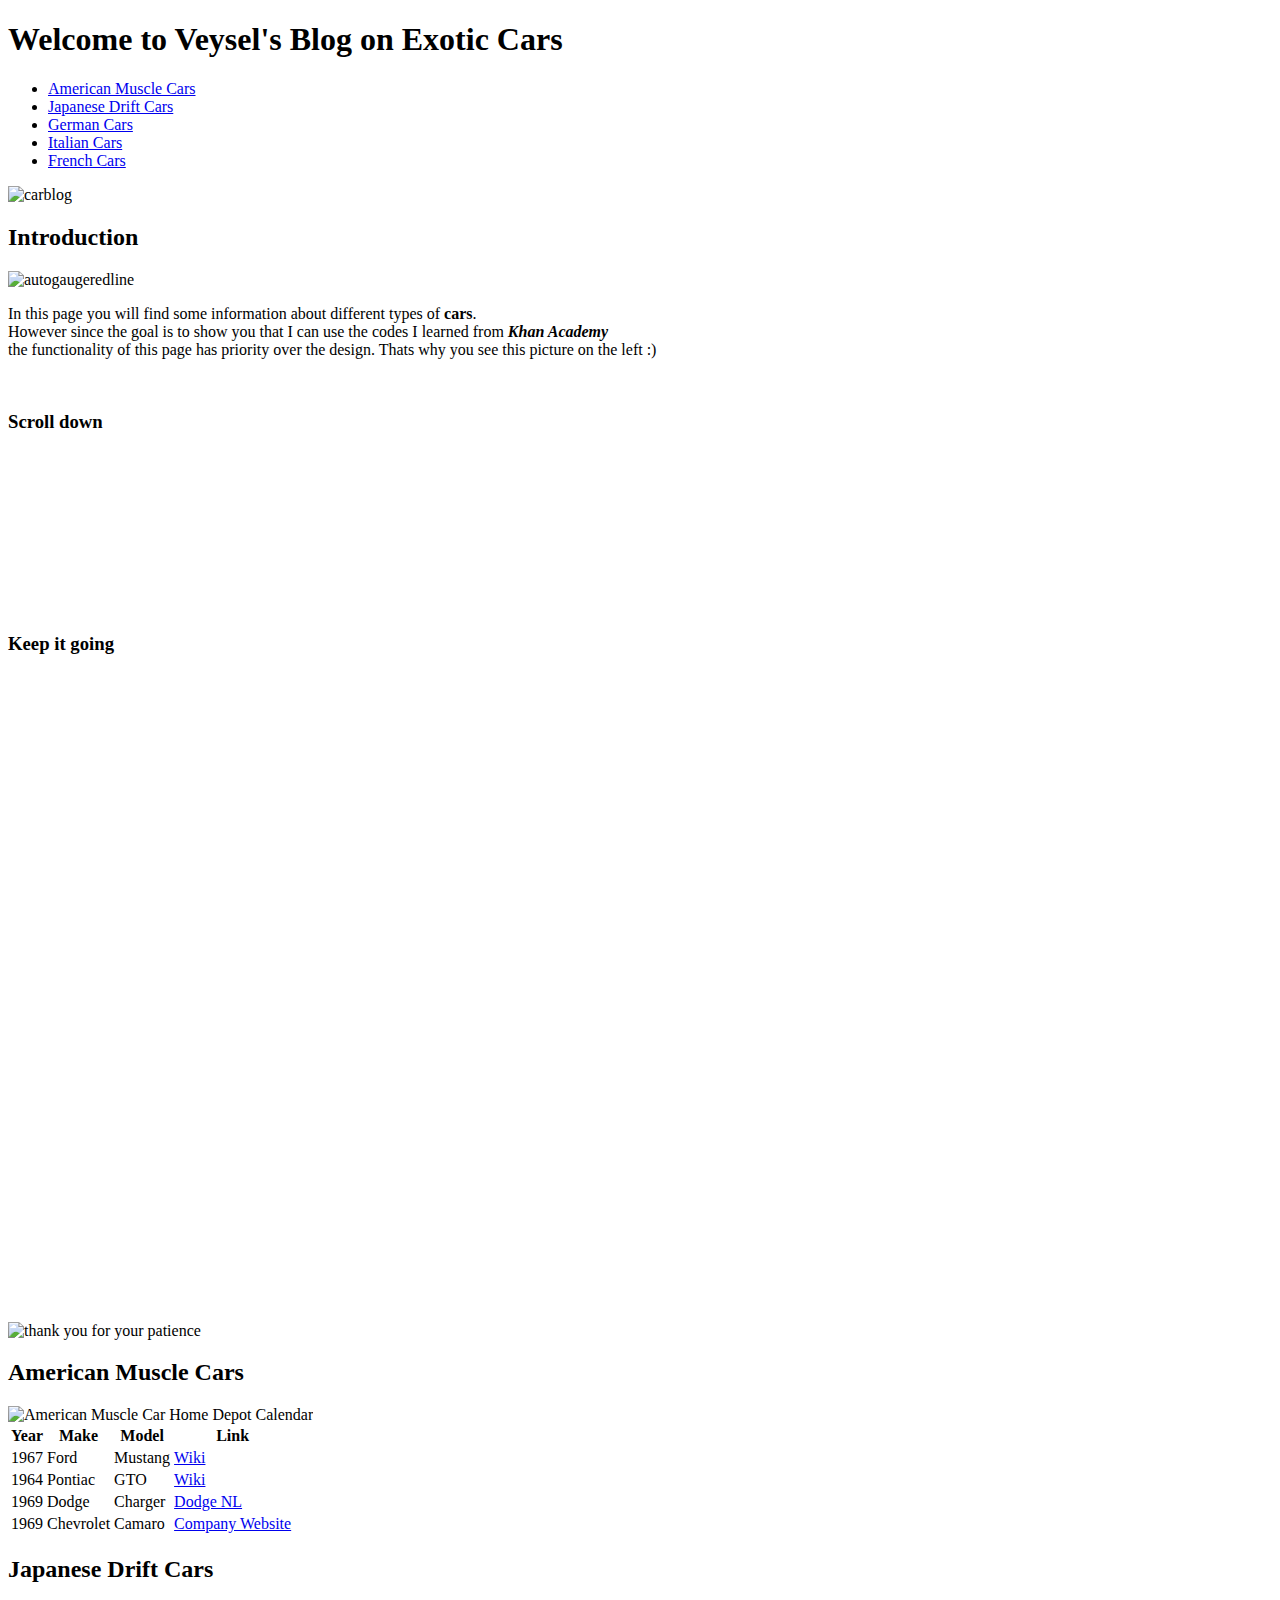
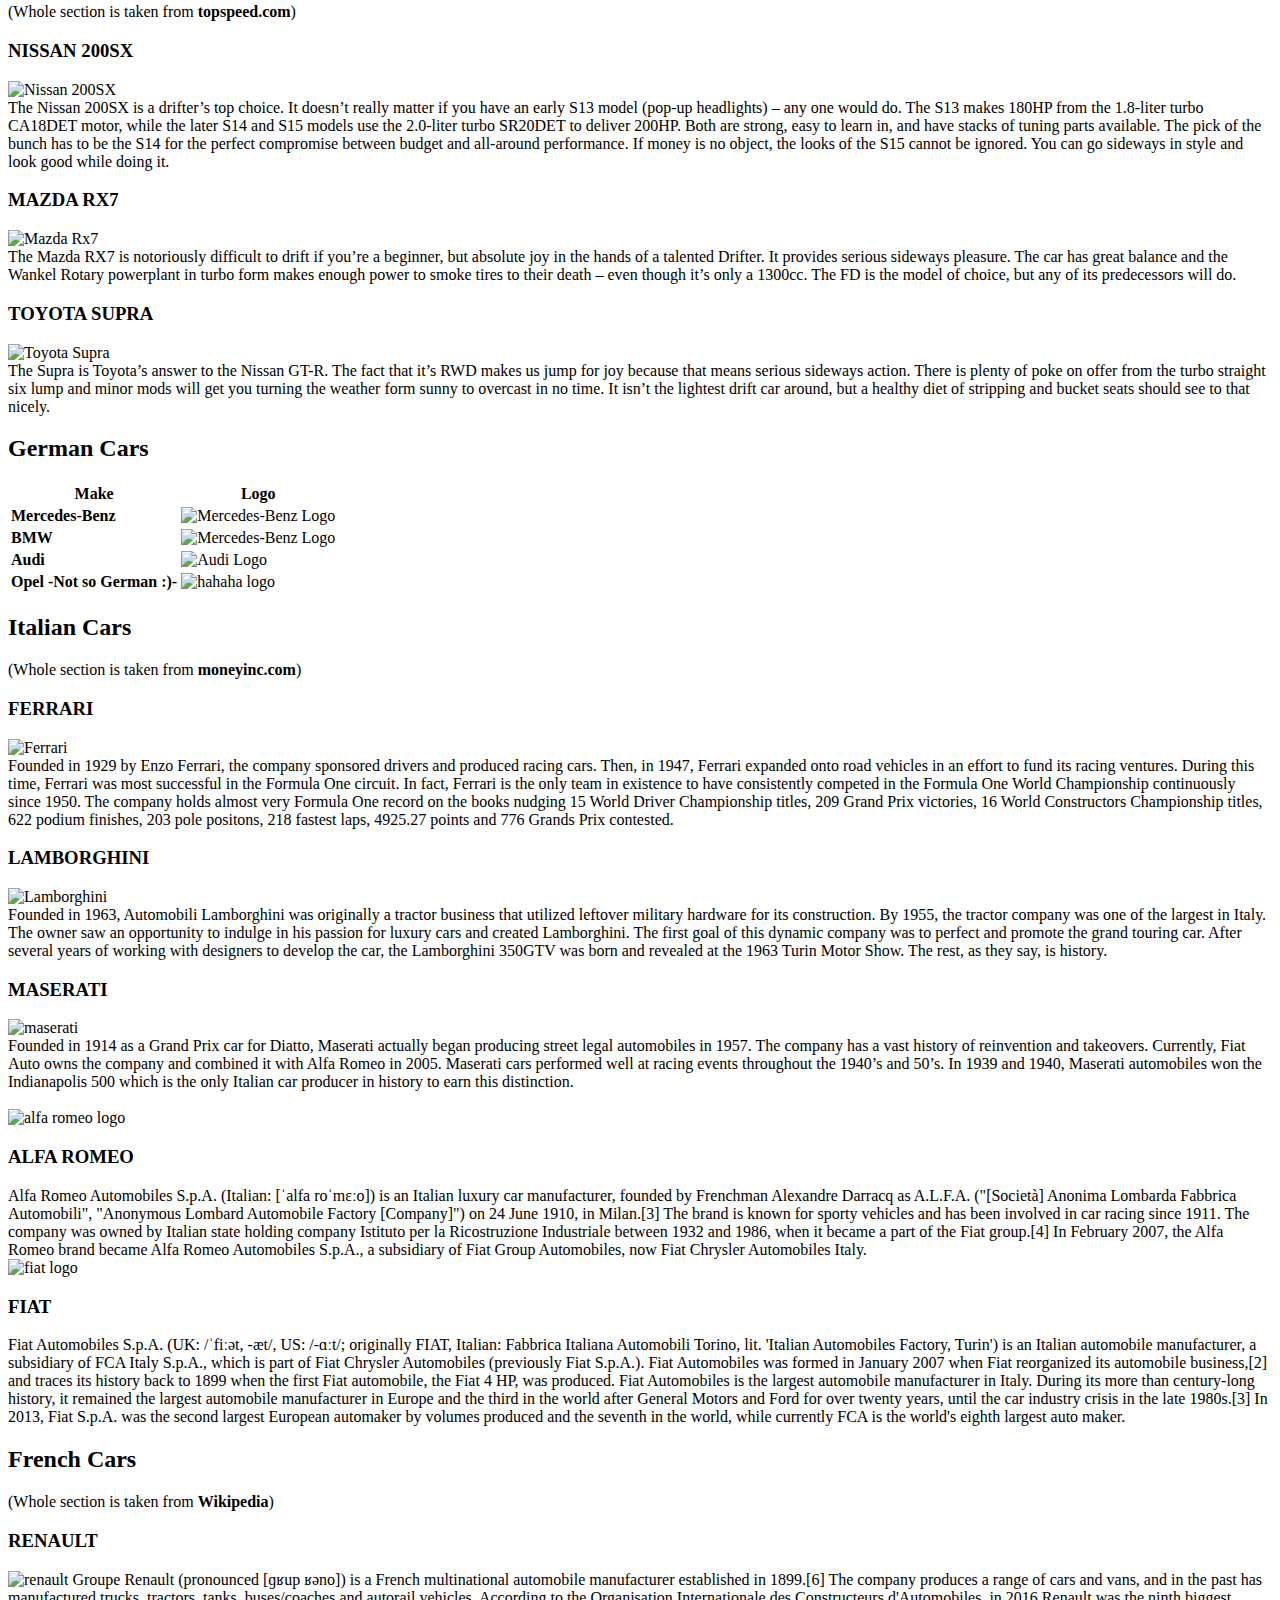
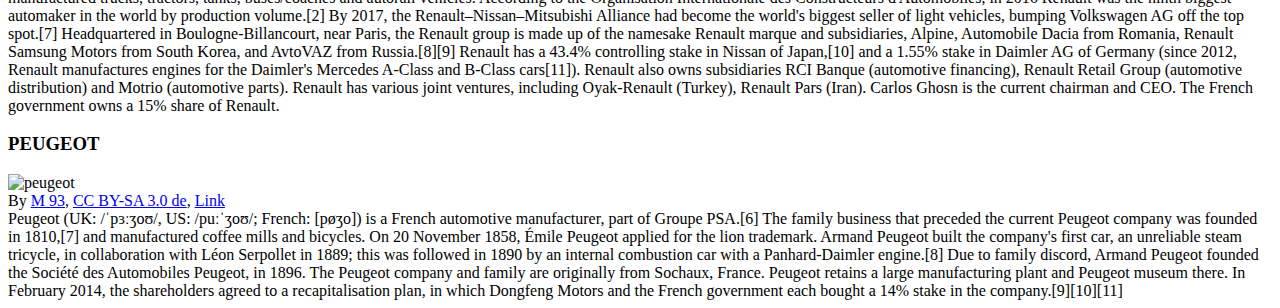
==== week0/index.html @ e7a9ccd6 "week0" ====
<!doctype html>
<html lang=en>
 <head>
  <title>Veysel's Car Blog</title>
 
  </head>
<body> 
  <h1>Welcome to Veysel's Blog on Exotic Cars</h1> 
<ul class="carslist">
  <li> <a href="#americanmuscle"> American Muscle Cars </a></li>
  <li> <a href="#japanesedrift"> Japanese Drift Cars </a></li>
  <li> <a href="#germancars"> German Cars</a></li>
  <li> <a href="#italiancars">Italian Cars</a></li>
  <li> <a href="#frenchcars">French Cars</a></li>
</ul>
  <img src="https://pbs.twimg.com/profile_images/1573980309/CarBlog_200x2001_400x400.png" alt="carblog" id="img-side">

  <h2 class="heading1"> Introduction </h2> 
  <div id="first-paragraph"> <img id="autorev" src="https://media.giphy.com/media/ILGAugipaDX9u/giphy.gif" alt="autogaugeredline">
  
    
  <p> In this page you will find some information about different types of <strong> cars</strong>. <br>
  However since the goal is to show you that I can use the codes I learned from <strong>  <em> Khan Academy</em> </strong> <br>
  the functionality of this page has priority over the design. Thats why you see this picture on the left :) </p> <br>
    
  <h3 class="scrollingdown"> Scroll down </h3>
  <br>
    <br>
    <br>
    <br>
    <br>
    <br>
    <br>
    <br>
    <br>
    <h3 class="scrollingdown"> Keep it going </h3><br>
    <br>
    <br>
    <br>
    <br>
    <br>
    <br>
    <br>
    <br>
    <br>
    <br>
    <br>
    <br>
    <br>
    <br>
    <br>
    <br>
    <br>
    <br>
    <br>
    <br>
    <br>
    <br>
    <br>
    <br>
    <br>
    <br>
    <br>
    <br>
    <br>
    <br>
    <br>
    <br>
    <br>
    <br>
    <br>
  <!-- Thanks to w3schools.com, I used them to center the this image-->
     <img id="technicalissues" src="https://i2.wp.com/www.ijfab.org/blog/wp-content/uploads/2017/04/technical_difficulties.png" alt="thank you for your patience" height="200">
    
    
  </div> 

  <h2 id="americanmuscle" class="heading1"> American Muscle Cars</h2>
  
  <!-- Image is taken from homedepot.com-->
  <img src="https://images.homedepot-static.com/productImages/eea834c9-1fb4-4833-8802-c210df7f9fbd/svn/gloss-blue-zulu-calendars-planners-00487-64_1000.jpg" alt="American Muscle Car Home Depot Calendar" width="600">
  <table id="first-tbl"> 
     <thead>
         <tr>
            <th>Year</th>
            <th>Make</th>
            <th>Model</th>
            <th>Link</th>
         </tr>
       
     </thead>
    
    <tbody>
     <tr>
            <td>1967</td>
            <td>Ford</td>
            <td>Mustang</td>
            <td class="first-tbl"> <a target="_blank" href="https://en.wikipedia.org/wiki/Ford_Mustang"> Wiki </td> 
         </tr>
         <tr>
            <td>1964</td>
            <td>Pontiac</td>
            <td>GTO</td>
            <td class="first-tbl">  <a target="_blank" href="https://en.wikipedia.org/wiki/Pontiac_GTO"> Wiki </td> 
         </tr>
         <tr>
            <td>1969</td>
            <td>Dodge</td>
            <td>Charger</td>
            <td class="first-tbl"> <a target="_blank" href="http://nl.trader-dodge.com"> Dodge NL </td>
           
         </tr>
         <tr>
            <td>1969</td>
            <td>Chevrolet</td>
            <td>Camaro</td>
           <td class="first-tbl"> <a target="_blank" href="https://www.chevrolet.com/performance/camaro-sports-car"> Company Website </td>
         </tr>
    </tbody>
  </table>
  <!-- Thanks to topspeed.com -->
<h2 id="japanesedrift" class="heading1"> Japanese Drift Cars </h2> (Whole section is taken from <strong> topspeed.com</strong>)
  
  <h3 class="heading3"> NISSAN 200SX </h3> 
  
  <img src="https://www.otopark.com/wp-content/uploads/2016/03/800-hp-nissan-gt-r-engine-powers-insane-200sx-drift-car-105665_1.jpg" alt="Nissan 200SX" width="600" > 

  
  <div class="standardparagraph">
    The Nissan 200SX is a drifter’s top choice. It doesn’t really matter if you have an early S13 model (pop-up headlights) – any one would do. The S13 makes 180HP from the 1.8-liter turbo CA18DET motor, while the later S14 and S15 models use the 2.0-liter turbo SR20DET to deliver 200HP. Both are strong, easy to learn in, and have stacks of tuning parts available. The pick of the bunch has to be the S14 for the perfect compromise between budget and all-around performance. If money is no object, the looks of the S15 cannot be ignored. You can go sideways in style and look good while doing it.
 </div> 
  
  <h3 class="heading3"> MAZDA RX7 </h3> 
  
  <img src="http://image.superstreetonline.com/f/114902433+w+h+q80+re0+cr1+ar0+st0/1987-mazda-rx-7-bn-sport-style-front-bumper.jpg" alt="Mazda Rx7" width="600" > 

  <div class="standardparagraph">
   The Mazda RX7 is notoriously difficult to drift if you’re a beginner, but absolute joy in the hands of a talented Drifter. It provides serious sideways pleasure. The car has great balance and the Wankel Rotary powerplant in turbo form makes enough power to smoke tires to their death – even though it’s only a 1300cc. The FD is the model of choice, but any of its predecessors will do.
 </div> 

<h3 class="heading3"> TOYOTA SUPRA </h3>

  <img src="http://image.superstreetonline.com/f/97139188+w+h+q80+re0+cr1+ar0/1995-toyota-supra-shine-auto-project-aero-kit" alt="Toyota Supra" width="600" > 

  
  <div class="standardparagraph">
   The Supra is Toyota’s answer to the Nissan GT-R. The fact that it’s RWD makes us jump for joy because that means serious sideways action. There is plenty of poke on offer from the turbo straight six lump and minor mods will get you turning the weather form sunny to overcast in no time. It isn’t the lightest drift car around, but a healthy diet of stripping and bucket seats should see to that nicely.
 </div> 
  

 <h2 id="germancars" class="heading1"> German Cars</h2>
<table>
<thead class="tablehead">
         <tr>
            <th>Make</th>
            <th>Logo</th>
         </tr>
       
     </thead>
    
    <tbody>
     <tr>  
            <td class="germancarnames"> <strong> Mercedes-Benz </strong></td>
            <td> <img src="https://vignette.wikia.nocookie.net/gran-turismo/images/6/61/Mercedes-Benz_Logo.jpg/revision/latest?cb=20150606042225" alt="Mercedes-Benz Logo" width="300" > </td>
      </tr>
      
      <tr>
          <td class="germancarnames"> <strong> BMW </strong></td>
            <td> <img src="https://s8096.pcdn.co/wp-content/uploads/2014/10/bmw-logo1.jpg" alt="Mercedes-Benz Logo" alt="BMW-Logo" width="300" > </td> 
         </tr>
      
       <tr>
          <td class="germancarnames"> <strong> Audi </strong></td>
            <td> <img src="http://www.carlogos.org/logo/Audi-logo-1999-1920x1080.png" alt="Audi Logo" width="300" > </td> 
         </tr>
      
      <tr>
          <td class="germancarnames"> <strong> Opel -Not so German :)- </strong></td>
            <td> <img src="https://webhostingmedia.net/wp-content/uploads/2018/01/http-error-404-not-found.png" alt="hahaha logo" width="300" > </td> 
         </tr>
      
      <tbody> 
</table> 
<!-- whole section is taken from of moneyinc.com -->
<h2 id="italiancars" class="heading1"> Italian Cars </h2> (Whole section is taken from <strong> moneyinc.com</strong>)

<h3 class="heading3"> FERRARI </h3>

  <img src="https://moneyinc.com/wp-content/uploads/2016/06/Ferrari-750x393.jpg" alt="Ferrari" width="600" > 


  <div class="standardparagraph">
  Founded in 1929 by Enzo Ferrari, the company sponsored drivers and produced racing cars. Then, in 1947, Ferrari expanded onto road vehicles in an effort to fund its racing ventures. During this time, Ferrari was most successful in the Formula One circuit. In fact, Ferrari is the only team in existence to have consistently competed in the Formula One World Championship continuously since 1950. The company holds almost very Formula One record on the books nudging 15 World Driver Championship titles, 209 Grand Prix victories, 16 World Constructors Championship titles, 622 podium finishes, 203 pole positons, 218 fastest laps, 4925.27 points and 776 Grands Prix contested.
 </div> 
  

<h3 class="heading3"> LAMBORGHINI </h3>

  <img src="https://moneyinc.com/wp-content/uploads/2016/06/Lamborghini-Centenario-750x422.jpg" alt="Lamborghini" width="600" > 

  
  <div class="standardparagraph">
  Founded in 1963, Automobili Lamborghini was originally a tractor business that utilized leftover military hardware for its construction. By 1955, the tractor company was one of the largest in Italy. The owner saw an opportunity to indulge in his passion for luxury cars and created Lamborghini. The first goal of this dynamic company was to perfect and promote the grand touring car. After several years of working with designers to develop the car, the Lamborghini 350GTV was born and revealed at the 1963 Turin Motor Show.  The rest, as they say, is history.
 </div> 
  
<h3 class="heading3"> MASERATI </h3>

  <img src="https://moneyinc.com/wp-content/uploads/2016/06/Maserati-GT-750x406.jpg" alt="maserati" width="600" > 

  
  <div class="standardparagraph">
  Founded in 1914 as a Grand Prix car for Diatto, Maserati actually began producing street legal automobiles in 1957. The company has a vast history of reinvention and takeovers. Currently, Fiat Auto owns the company and combined it with Alfa Romeo in 2005. Maserati cars performed well at racing events throughout the 1940’s and 50’s. In 1939 and 1940, Maserati automobiles won the Indianapolis 500 which is the only Italian car producer in history to earn this distinction.
 </div> 
  <br>

<!--  This part was not available at Khan Academy yet. So I learned from here: https://stackoverflow.com/questions/15561669/placing-multiple-divs-side-by-side-within-a-parent-div--> 
 <div id="navBar">
         
   <div id="subDiv1">
         <img class="italianphoto" src="https://upload.wikimedia.org/wikipedia/en/2/2a/Alfa_Romeo_logo.png" alt="alfa romeo logo" width="200"> <br>
           
           <h3 class="italiandivision"> ALFA ROMEO </h3>
           Alfa Romeo Automobiles S.p.A. (Italian: [ˈalfa roˈmɛːo]) is an Italian luxury car manufacturer, founded by Frenchman Alexandre Darracq as A.L.F.A. ("[Società] Anonima Lombarda Fabbrica Automobili", "Anonymous Lombard Automobile Factory [Company]") on 24 June 1910, in Milan.[3] The brand is known for sporty vehicles and has been involved in car racing since 1911.
The company was owned by Italian state holding company Istituto per la Ricostruzione Industriale between 1932 and 1986, when it became a part of the Fiat group.[4] In February 2007, the Alfa Romeo brand became Alfa Romeo Automobiles S.p.A., a subsidiary of Fiat Group Automobiles, now Fiat Chrysler Automobiles Italy.
         </div>
         
   <div id="subDiv2">
           
           <img class="italianphoto" src="https://upload.wikimedia.org/wikipedia/en/thumb/9/96/Fiat_Logo.svg/140px-Fiat_Logo.svg.png" alt="fiat logo" width="200"> <br>
           
           <h3 class="italiandivision"> FIAT </h3>
           Fiat Automobiles S.p.A. (UK: /ˈfiːət, -æt/, US: /-ɑːt/; originally FIAT, Italian: Fabbrica Italiana Automobili Torino, lit. 'Italian Automobiles Factory, Turin') is an Italian automobile manufacturer, a subsidiary of FCA Italy S.p.A., which is part of Fiat Chrysler Automobiles (previously Fiat S.p.A.). Fiat Automobiles was formed in January 2007 when Fiat reorganized its automobile business,[2] and traces its history back to 1899 when the first Fiat automobile, the Fiat 4 HP, was produced.
Fiat Automobiles is the largest automobile manufacturer in Italy. During its more than century-long history, it remained the largest automobile manufacturer in Europe and the third in the world after General Motors and Ford for over twenty years, until the car industry crisis in the late 1980s.[3] In 2013, Fiat S.p.A. was the second largest European automaker by volumes produced and the seventh in the world, while currently FCA is the world's eighth largest auto maker.
         
         </div>
         
        
     </div>

<h2 id="frenchcars" class="heading1"> French Cars </h2> (Whole section is taken from <strong> Wikipedia</strong>)

<h3 class="heading3"> RENAULT </h3>

  <p class="asd"> 
  <img id="renaultpic" src="https://upload.wikimedia.org/wikipedia/commons/thumb/6/6f/Renault_Mégane_RS_%28III%29_–_Frontansicht%2C_12._März_2011%2C_Düsseldorf.jpg/1280px-Renault_Mégane_RS_%28III%29_–_Frontansicht%2C_12._März_2011%2C_Düsseldorf.jpg" alt="renault"> 
  Groupe Renault (pronounced [ɡʁup ʁəno]) is a French multinational automobile manufacturer established in 1899.[6] The company produces a range of cars and vans, and in the past has manufactured trucks, tractors, tanks, buses/coaches and autorail vehicles.
According to the Organisation Internationale des Constructeurs d'Automobiles, in 2016 Renault was the ninth biggest automaker in the world by production volume.[2] By 2017, the Renault–Nissan–Mitsubishi Alliance had become the world's biggest seller of light vehicles, bumping Volkswagen AG off the top spot.[7]
Headquartered in Boulogne-Billancourt, near Paris, the Renault group is made up of the namesake Renault marque and subsidiaries, Alpine, Automobile Dacia from Romania, Renault Samsung Motors from South Korea, and AvtoVAZ from Russia.[8][9] Renault has a 43.4% controlling stake in Nissan of Japan,[10] and a 1.55% stake in Daimler AG of Germany (since 2012, Renault manufactures engines for the Daimler's Mercedes A-Class and B-Class cars[11]). Renault also owns subsidiaries RCI Banque (automotive financing), Renault Retail Group (automotive distribution) and Motrio (automotive parts). Renault has various joint ventures, including Oyak-Renault (Turkey), Renault Pars (Iran). Carlos Ghosn is the current chairman and CEO. The French government owns a 15% share of Renault.
 
  </p> 

<h3 class="heading3"> PEUGEOT </h3>

<img src="https://upload.wikimedia.org/wikipedia/commons/thumb/b/b8/Peugeot_3008_THP_165_EAT6_Allure_GT-Line_%28II%29_–_Frontansicht_%282%29%2C_20._September_2017%2C_Düsseldorf.jpg/1280px-Peugeot_3008_THP_165_EAT6_Allure_GT-Line_%28II%29_–_Frontansicht_%282%29%2C_20._September_2017%2C_Düsseldorf.jpg" alt="peugeot" width="600" > <br>

By <a href="https://de.wikipedia.org/wiki/Benutzer:M_93" class="extiw" title="de:Benutzer:M 93">M 93</a>, <a href="https://creativecommons.org/licenses/by-sa/3.0/de/deed.en" title="Creative Commons Attribution-Share Alike 3.0 de">CC BY-SA 3.0 de</a>, <a href="https://commons.wikimedia.org/w/index.php?curid=62605008">Link</a>

  <div class="standardparagraph">
  Peugeot (UK: /ˈpɜːʒoʊ/, US: /puːˈʒoʊ/; French: [pøʒo]) is a French automotive manufacturer, part of Groupe PSA.[6]
The family business that preceded the current Peugeot company was founded in 1810,[7] and manufactured coffee mills and bicycles. On 20 November 1858, Émile Peugeot applied for the lion trademark. Armand Peugeot built the company's first car, an unreliable steam tricycle, in collaboration with Léon Serpollet in 1889; this was followed in 1890 by an internal combustion car with a Panhard-Daimler engine.[8] Due to family discord, Armand Peugeot founded the Société des Automobiles Peugeot, in 1896.
The Peugeot company and family are originally from Sochaux, France. Peugeot retains a large manufacturing plant and Peugeot museum there. In February 2014, the shareholders agreed to a recapitalisation plan, in which Dongfeng Motors and the French government each bought a 14% stake in the company.[9][10][11]
 </div> 


</body>
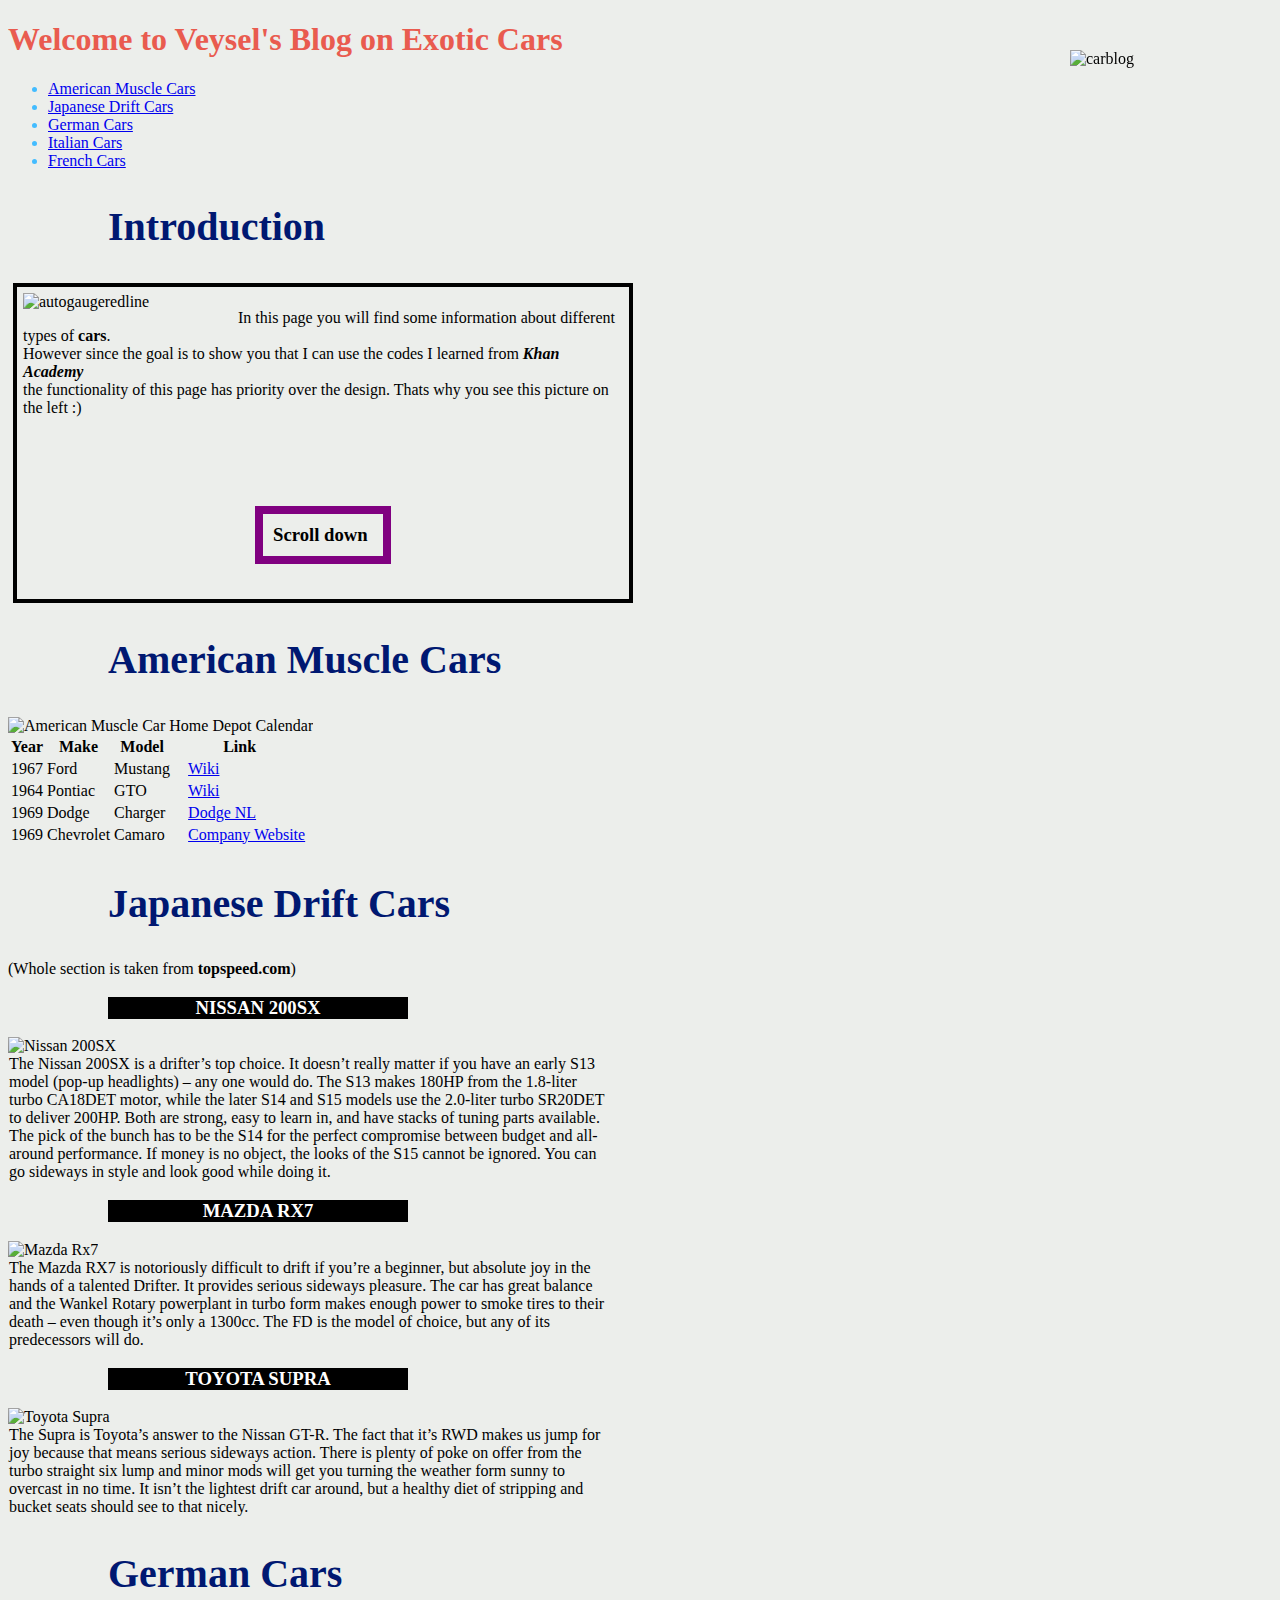
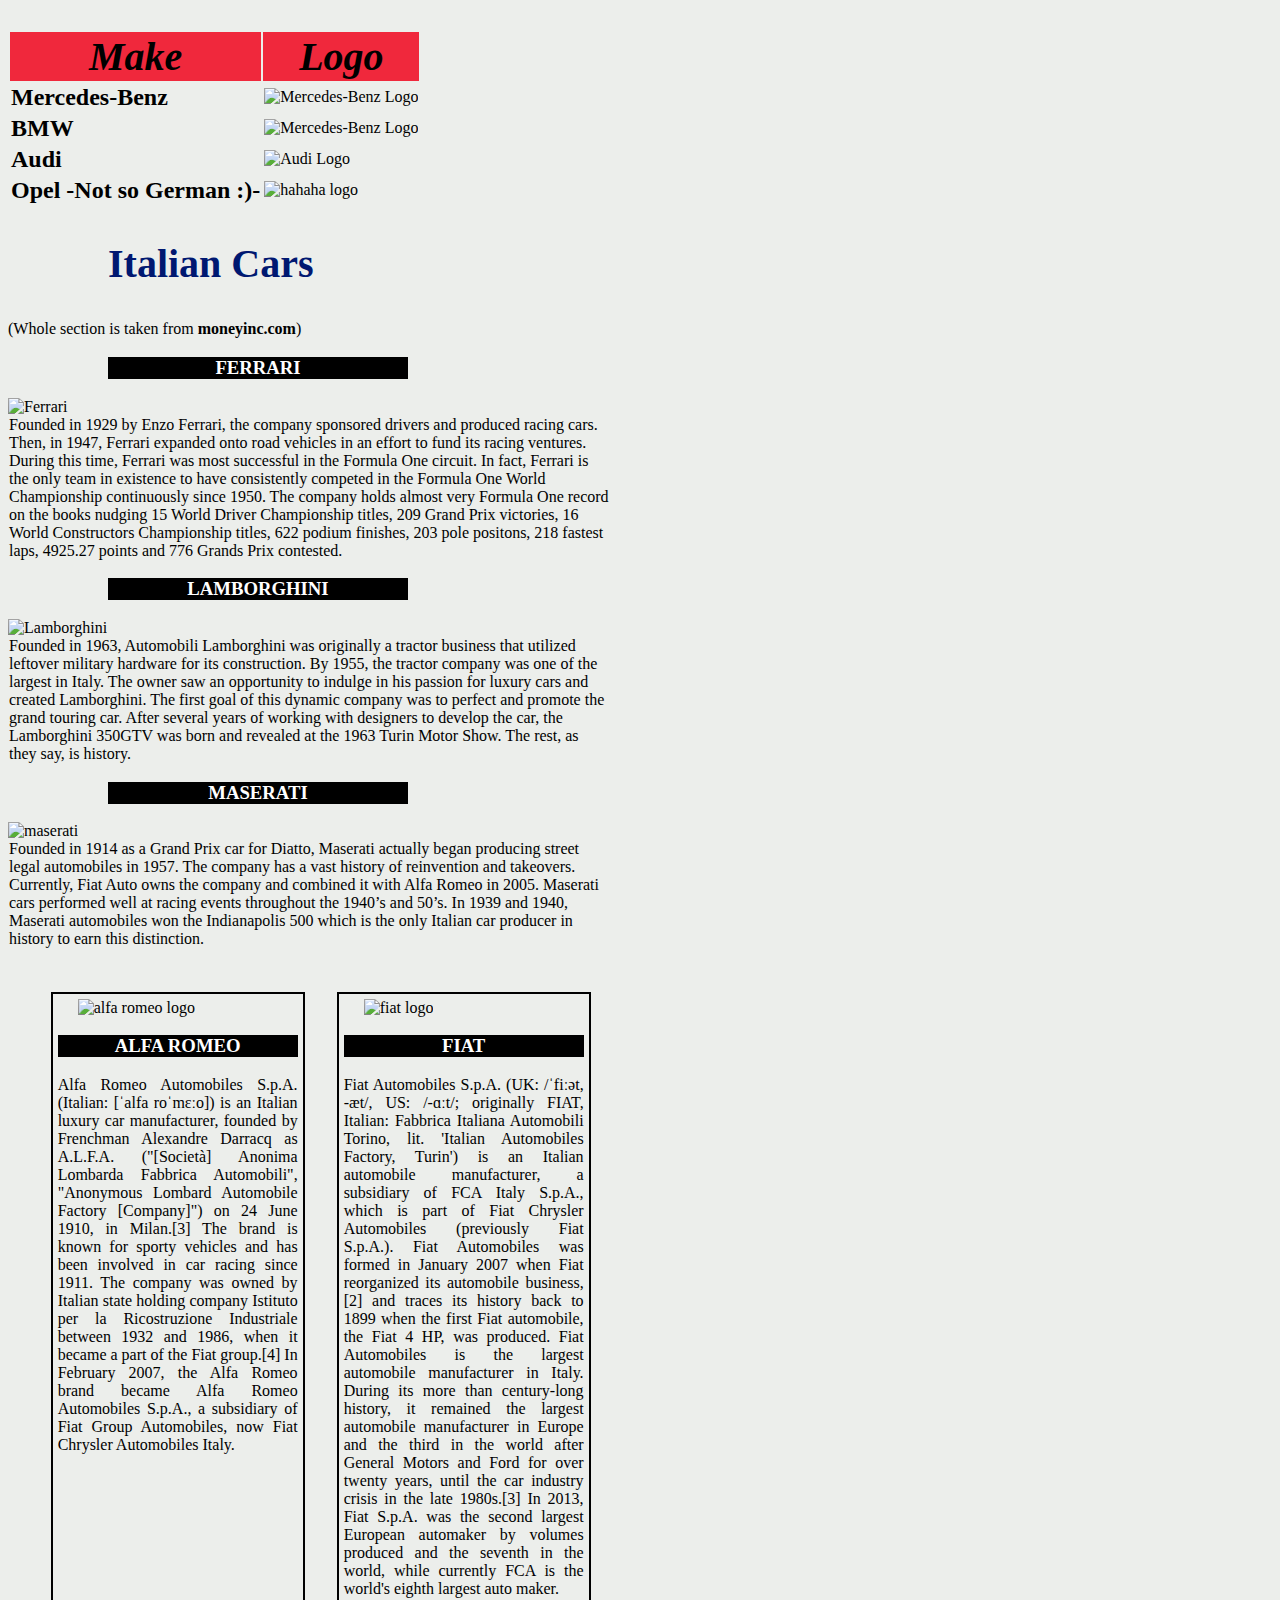
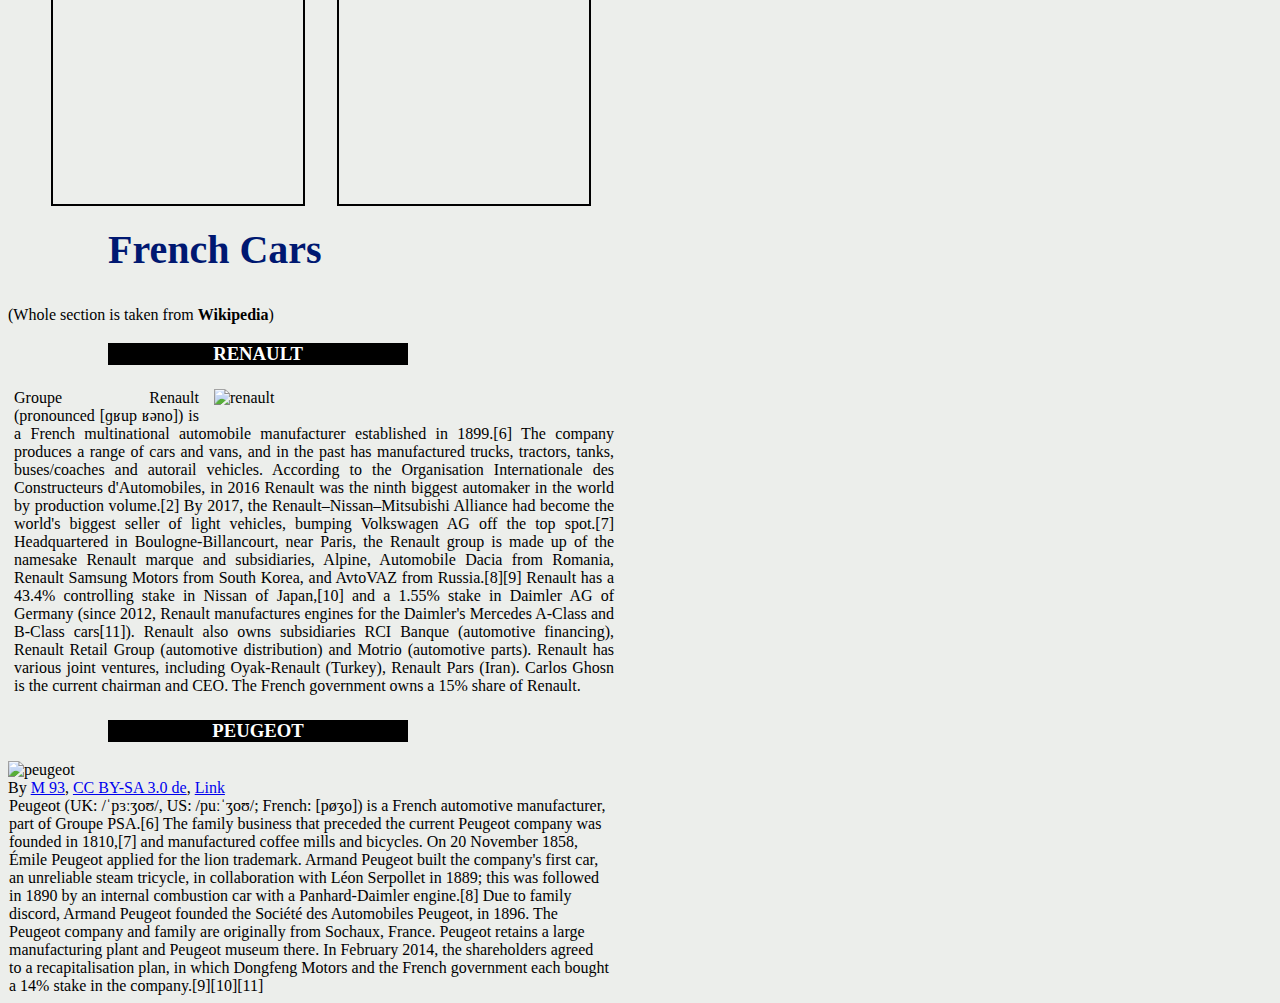
==== commit 3def78a2: "Update index.html" ====
--- a/week0/index.html
+++ b/week0/index.html
@@ -1,6 +1,7 @@
 <!doctype html>
 <html lang=en>
  <head>
+  <link rel="stylesheet" type="text/css" href="style.css">
   <title>Veysel's Car Blog</title>
  
   </head>
@@ -262,4 +263,4 @@
  </div> 
 
 
-</body> +</body> 
--- a/week0/style.css
+++ b/week0/style.css
@@ -0,0 +1,161 @@
+body {
+    background-color: #eceeeb;
+}
+
+h1 {
+    color: #e95b4f
+}
+
+.heading1 {
+    color: #001871;
+    font-family:"Times New Roman", serif;
+    font-size: 40px;
+    margin-left: 100px;
+}
+
+.carslist {
+    color: #43bcff
+}
+#autorev {
+    width: 200px;
+    float: left;
+    margin-right: 15px;
+    margin-bottom: 1px;
+}
+
+#first-paragraph{
+          width: 600px;
+          height: 300px;
+          overflow-y: auto;
+          overflow-x: hidden;
+          margin-left:5px;
+          border: 4px solid black;
+          padding: 6px;
+}
+
+.scrollingdown {
+          width: 100px;
+          margin: auto;
+          margin-top:55px;
+          border: 8px solid purple;
+          padding: 10px;
+}
+
+.standardparagraph {
+width: 600px;
+margin-left: 1px
+}
+
+.heading3 {
+width: 300px;
+background-color: black;
+color: white;
+margin-left:100px;
+text-align: center;
+
+}
+
+.tablehead {
+    font-size: 2.5em;
+    font-style: oblique;
+    font-weight: bold;
+    background-color: rgb(240,40,60)
+}
+
+.germancarnames {
+    font-size:1.5em; 
+    font-family: "Times New Roman", Times, serif; 
+}
+
+#technicalissues {
+display: block;
+margin-left: auto;
+margin-right: auto;
+}
+
+#renaultpic {
+  width: 400px;
+    float: right;
+    margin-left: 15px;
+    margin-bottom: 1px;
+
+}
+.asd{
+          width: 600px;
+          overflow-y: auto;
+          overflow-x: hidden;
+          border: 20px;
+          padding: 6px;
+          text-align:justify;
+}
+
+#navBar
+{
+  width: 600px;
+  height: 700px;
+  margin-left: 1%;
+  margin-right: auto;
+  margin-top: 2%;
+  border-width: 0px;
+  border-style: solid;
+  border-color: blue;
+ 
+}
+
+#subDiv1, #subDiv2
+{
+  width: 40%;
+  height: 800px;
+  border-width: 2px;
+  border-color: black;
+  border-style: solid;
+  padding: 5px;
+  text-align: justify;
+  
+}
+#subDiv1
+{      
+  float: left;
+  margin-left: 30px;
+}
+#subDiv2
+{
+  float: right;
+margin-right:30px;
+  
+
+}
+
+.italiandivision{
+  width: 240px;
+  background-color: black;
+  color: white;
+  text-align: center;
+}
+
+#frenchcars{
+clear:both;
+padding-top:20px;
+
+}
+
+.italianphoto{
+padding-left:20px;
+}
+
+a:hover {
+background-color: orange;
+
+}
+
+.first-tbl{
+padding-left: 15px;
+text-align: left;
+}
+
+#img-side{
+position:fixed;
+top:50px;
+right: 10px;
+width:200px;
+}